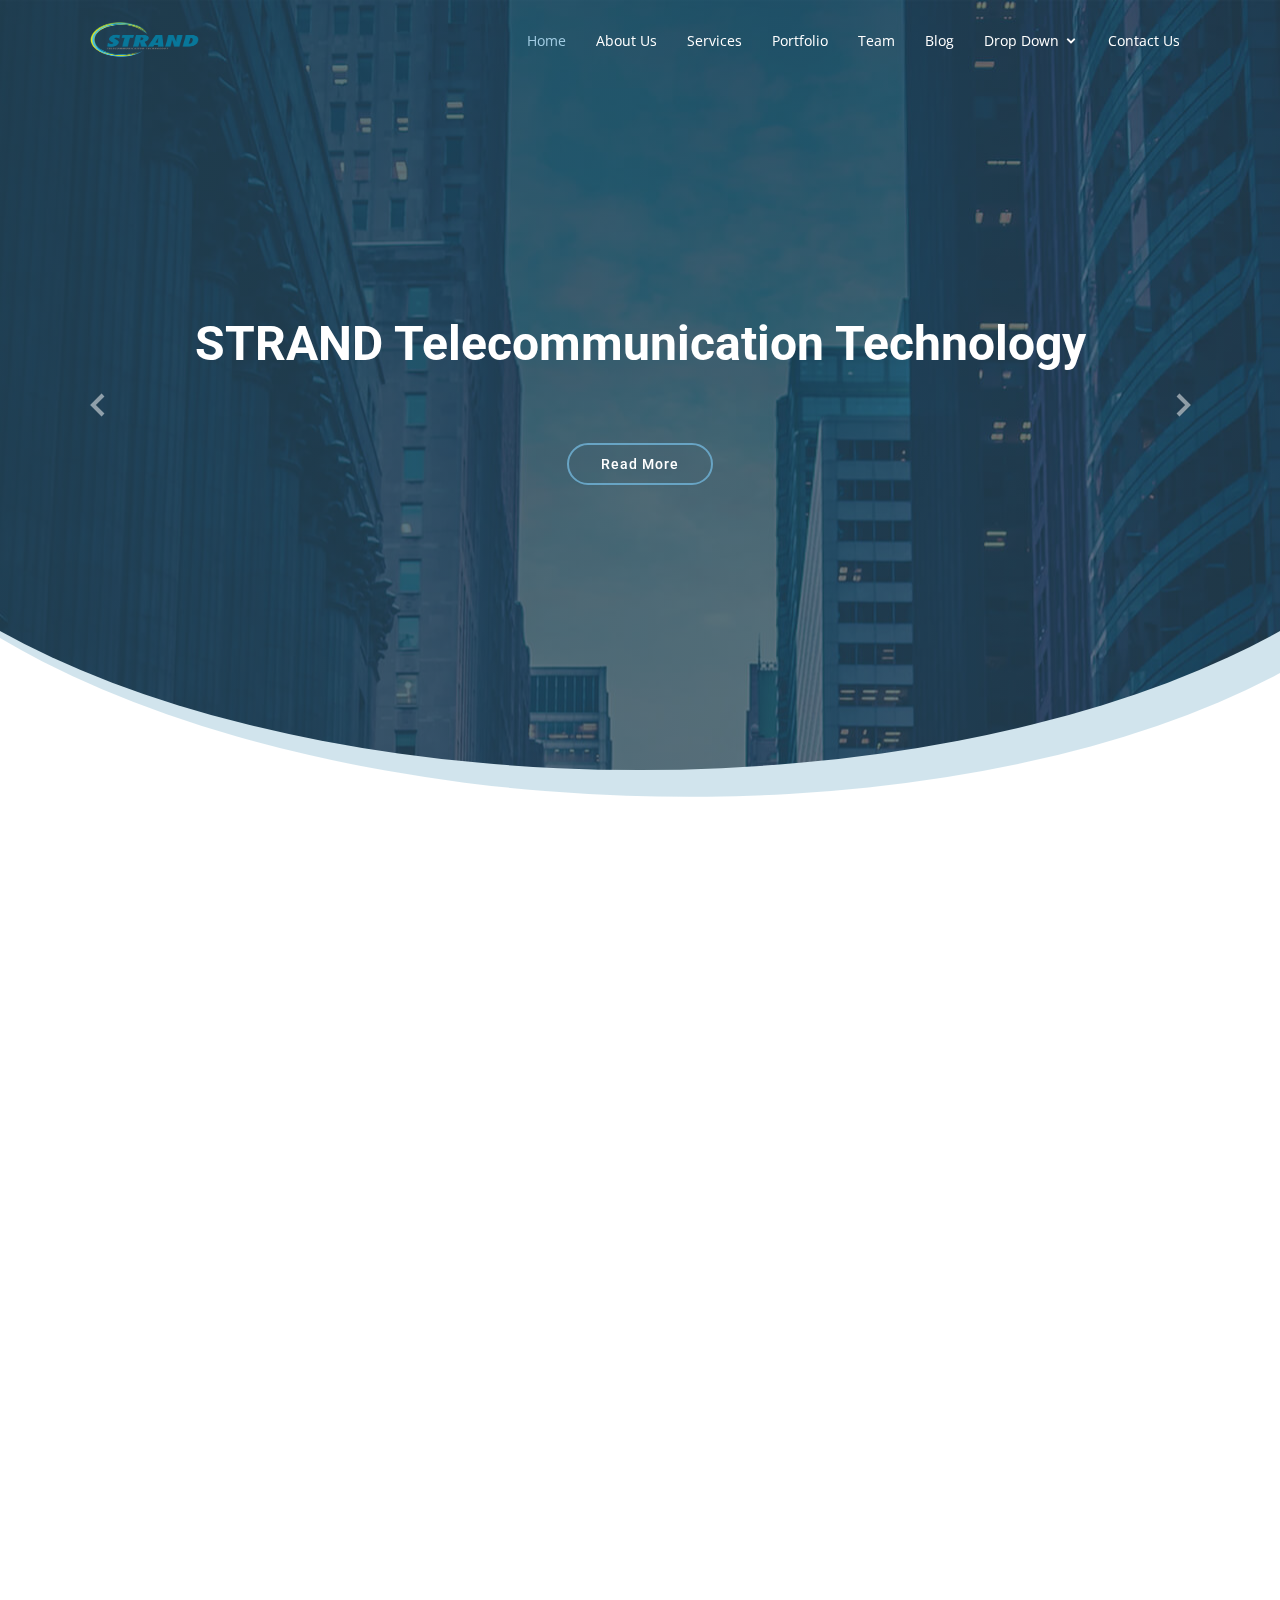
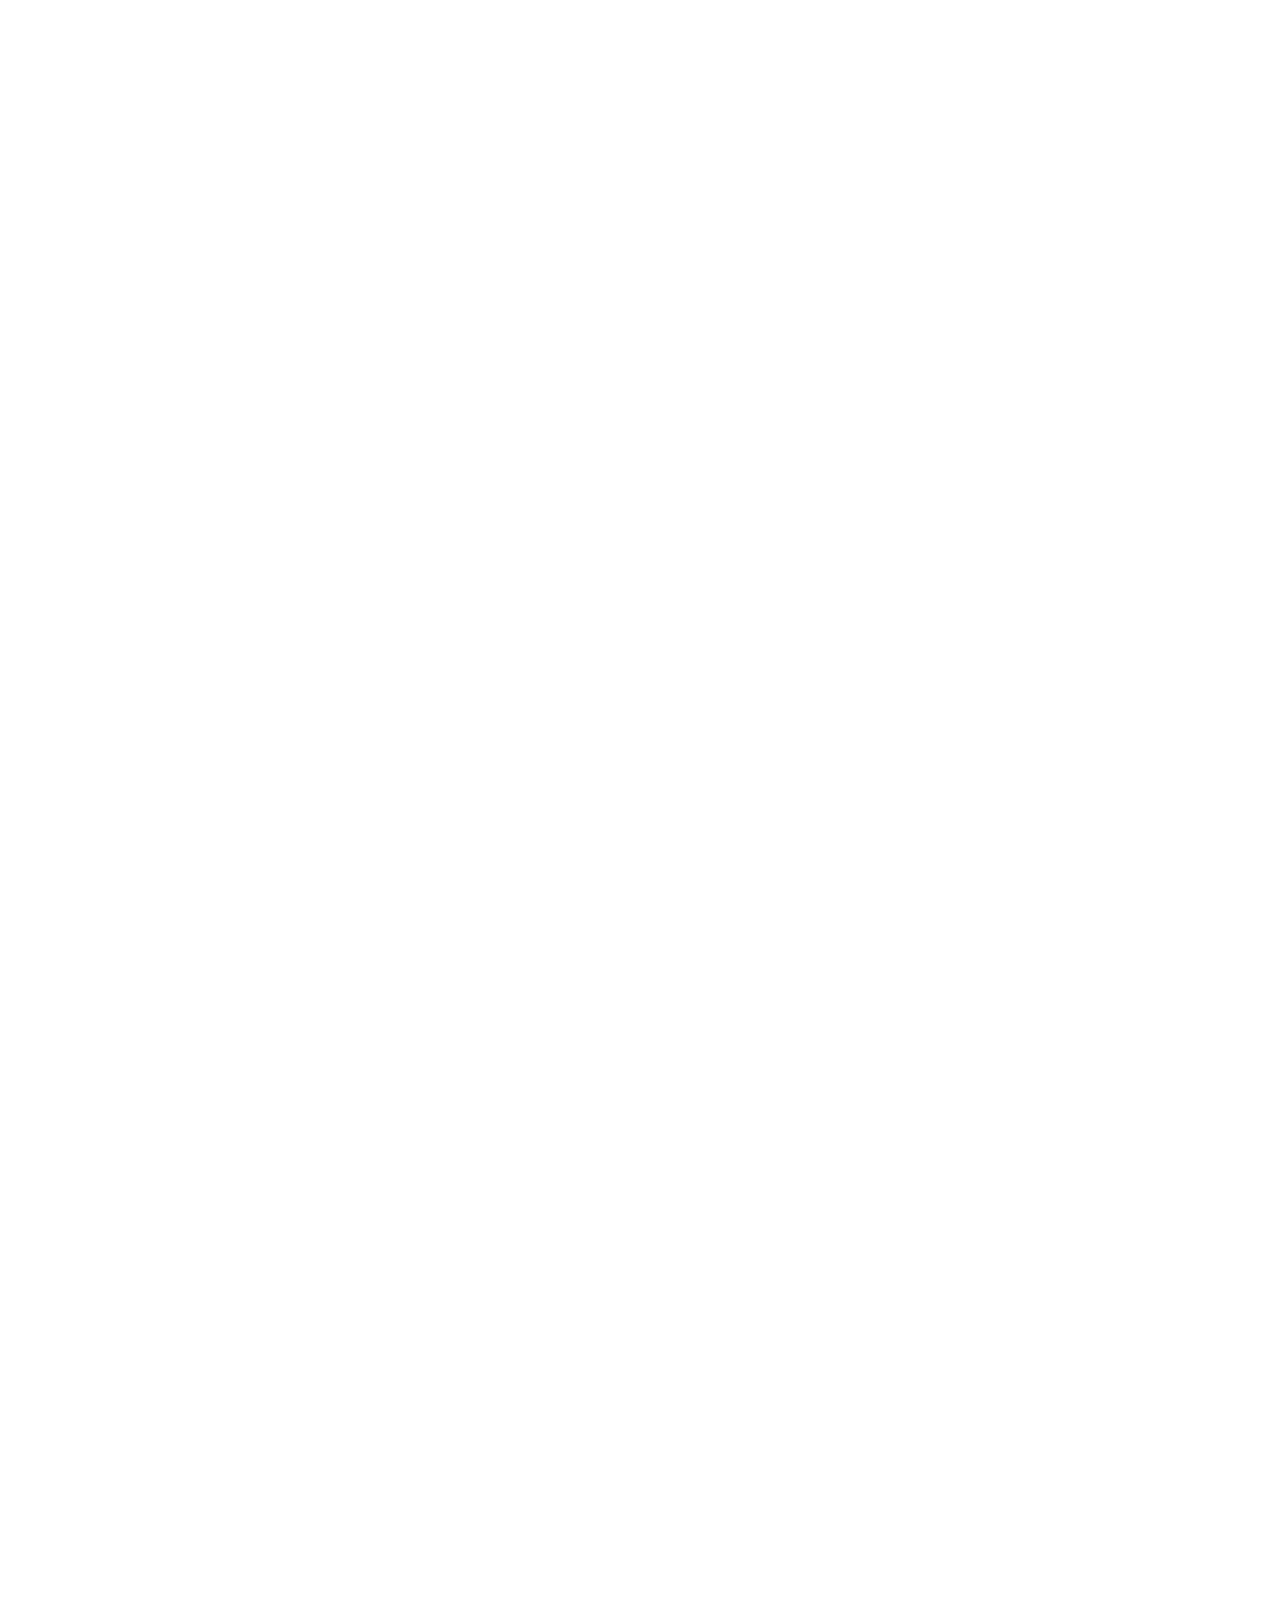
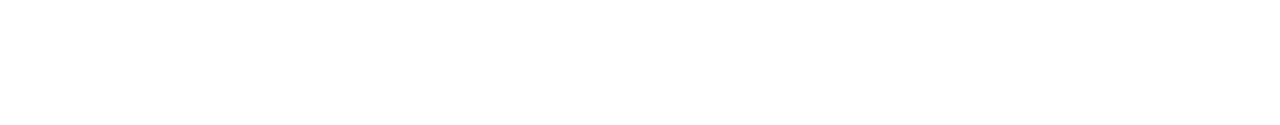
==== index.html @ 5dcbe534 "first app" ====
<!DOCTYPE html>
<html lang="en">

<head>
  <meta charset="utf-8">
  <meta content="width=device-width, initial-scale=1.0" name="viewport">

  <title>Moderna Bootstrap Template - Index</title>
  <meta content="" name="descriptison">
  <meta content="" name="keywords">

  <!-- Favicons -->
  <link href="assets/img/favicon.png" rel="icon">
  <link href="assets/img/apple-touch-icon.png" rel="apple-touch-icon">

  <!-- Google Fonts -->
  <link href="https://fonts.googleapis.com/css?family=Open+Sans:300,300i,400,400i,600,600i,700,700i|Roboto:300,300i,400,400i,500,500i,700,700i&display=swap" rel="stylesheet">

  <!-- Vendor CSS Files -->
  <link href="assets/vendor/bootstrap/css/bootstrap.min.css" rel="stylesheet">
  <link href="assets/vendor/animate.css/animate.min.css" rel="stylesheet">
  <link href="assets/vendor/icofont/icofont.min.css" rel="stylesheet">
  <link href="assets/vendor/boxicons/css/boxicons.min.css" rel="stylesheet">
  <link href="assets/vendor/venobox/venobox.css" rel="stylesheet">
  <link href="assets/vendor/owl.carousel/assets/owl.carousel.min.css" rel="stylesheet">
  <link href="assets/vendor/aos/aos.css" rel="stylesheet">

  <!-- Template Main CSS File -->
  <link href="assets/css/style.css" rel="stylesheet">

  <!-- =======================================================
  * Template Name: Moderna - v2.1.0
  * Template URL: https://bootstrapmade.com/free-bootstrap-template-corporate-moderna/
  * Author: BootstrapMade.com
  * License: https://bootstrapmade.com/license/
  ======================================================== -->
</head>

<body>

  <!-- ======= Header ======= -->
  <header id="header" class="fixed-top header-transparent">
    <div class="container">

      <div class="logo float-left">
        <img src="./assets/img/Strand LOGO-01.png" width="120px" height="100px">
        <a href="index.html"></a>
        <!-- Uncomment below if you prefer to use an image logo -->
        <!-- <a href="index.html"><img src="assets/img/logo.png" alt="" class="img-fluid"></a>-->
      </div>

      <nav class="nav-menu float-right d-none d-lg-block">
        <ul>
          <li class="active"><a href="index.html">Home</a></li>
          <li><a href="#">About Us</a></li>
          <li><a href="services.html">Services</a></li>
          <li><a href="#">Portfolio</a></li>
          <li><a href="#">Team</a></li>
          <li><a href="#">Blog</a></li>
          <li class="drop-down"><a href="">Drop Down</a>
            <ul>
              <li><a href="#">Drop Down 1</a></li>
              <li class="drop-down"><a href="#">Drop Down 2</a>
                <ul>
                  <li><a href="#">Deep Drop Down 1</a></li>
                  <li><a href="#">Deep Drop Down 2</a></li>
                  <li><a href="#">Deep Drop Down 3</a></li>
                  <li><a href="#">Deep Drop Down 4</a></li>
                  <li><a href="#">Deep Drop Down 5</a></li>
                </ul>
              </li>
              <li><a href="#">Drop Down 3</a></li>
              <li><a href="#">Drop Down 4</a></li>
              <li><a href="#">Drop Down 5</a></li>
            </ul>
          </li>
          <li><a href="contact.html">Contact Us</a></li>
        </ul>
      </nav><!-- .nav-menu -->

    </div>
  </header><!-- End Header -->

  <!-- ======= Hero Section ======= -->
  <section id="hero" class="d-flex justify-cntent-center align-items-center">
    <div id="heroCarousel" class="container carousel carousel-fade" data-ride="carousel">

      <!-- Slide 1 -->
      <div class="carousel-item active">
        <div class="carousel-container">
          <h2 class="animate__animated animate__fadeInDown"> STRAND  <span>Telecommunication Technology</span></h2>
          <p class="animate__animated animate__fadeInUp"> </p>
          <a href="" class="btn-get-started animate__animated animate__fadeInUp">Read More</a>
        </div>
      </div>

      <!-- Slide 2 -->
      <div class="carousel-item">
        <div class="carousel-container">
          <h2 class="animate__animated animate__fadeInDown">Strand is here to make a stand</h2>
          <p class="animate__animated animate__fadeInUp"></p>
          <a href="" class="btn-get-started animate__animated animate__fadeInUp">Read More</a>
        </div>
      </div>

      <!-- Slide 3 -->
      <div class="carousel-item">
        <div class="carousel-container">
          <h2 class="animate__animated animate__fadeInDown">Fiber Optic</h2>
          <p class="animate__animated animate__fadeInUp">Fast, Reliable, Experienced  </p>
          <a href="" class="btn-get-started animate__animated animate__fadeInUp">Read More</a>
        </div>
      </div>

      <a class="carousel-control-prev" href="#heroCarousel" role="button" data-slide="prev">
        <span class="carousel-control-prev-icon bx bx-chevron-left" aria-hidden="true"></span>
        <span class="sr-only">Previous</span>
      </a>

      <a class="carousel-control-next" href="#heroCarousel" role="button" data-slide="next">
        <span class="carousel-control-next-icon bx bx-chevron-right" aria-hidden="true"></span>
        <span class="sr-only">Next</span>
      </a>

    </div>
  </section><!-- End Hero -->

  <main id="main">

    <!-- ======= Services Section ======= -->
    <section class="services">
      <div class="container">

        <div class="row">
          <div class="col-md-6 col-lg-3 d-flex align-items-stretch" data-aos="fade-up">
            <div class="icon-box icon-box-pink">
              <div class="icon"><i class="bx bxl-dribbble"></i></div>
              <h4 class="title"><a href="">FTTH Solutions</a></h4>
              <p class="description"></p>
            </div>
          </div>

          <div class="col-md-6 col-lg-3 d-flex align-items-stretch" data-aos="fade-up" data-aos-delay="100">
            <div class="icon-box icon-box-cyan">
              <div class="icon"><i class="bx bx-file"></i></div>
              <h4 class="title"><a href="">OSP Fiber Optics & Services</a></h4>
              <p class="description"></p>
            </div>
          </div>

          <div class="col-md-6 col-lg-3 d-flex align-items-stretch" data-aos="fade-up" data-aos-delay="200">
            <div class="icon-box icon-box-green">
              <div class="icon"><i class="bx bx-tachometer"></i></div>
              <h4 class="title"><a href="">Data Centers Fiber servicess</a></h4>
              <p class="description"></p>
            </div>
          </div>

          <div class="col-md-6 col-lg-3 d-flex align-items-stretch" data-aos="fade-up" data-aos-delay="200">
            <div class="icon-box icon-box-blue">
              <div class="icon"><i class="bx bx-world"></i></div>
              <h4 class="title"><a href="">Smart Compounds and Buildings Fiber Solutions</a></h4>
              <p class="description"></p>
            </div>
          </div>

        </div>

      </div>
    </section><!-- End Services Section -->





    <!-- ======= Why Us Section ======= -->
    <section class="why-us section-bg" data-aos="fade-up" date-aos-delay="200">
      <div class="container">

        <div class="row">
          <div class="col-lg-6 video-box">
            <img src="https://www.broadband4europe.com/wp-content/uploads/2014/09/telecoms_0-640x320.jpg" class="img-fluid" alt="" height="440px">
            <a href="https://www.youtube.com/watch?v=35JE3dIAnNA" class="venobox play-btn mb-4" data-vbtype="video" data-autoplay="true"></a>
          </div>

          <div class="col-lg-6 d-flex flex-column justify-content-center p-5">

            <div class="icon-box">
              <div class="icon"><i class="bx bx-fingerprint"></i></div>
              <h4 class="title"><a href="">Solution design | Planning | Supply of Hardware </a></h4>
            </div>

            <div class="icon-box">
              <div class="icon"><i class="bx bx-gift"></i></div>
              <h4 class="title"><a href="">Testing | Validation | Assessment | Installation</a></h4>
            </div>

          </div>
        </div>

      </div>
    </section><!-- End Why Us Section -->

    <!-- ======= Features Section ======= -->
    <section class="features">
      <div class="container">

<br><br>
<br>
<br>

        <div class="row" data-aos="fade-up">
          <div class="col-md-5">
            <img src="assets/img/features-1.svg" class="img-fluid" alt="">
          </div>
          <div class="col-md-7 pt-4">
            <h3> Strand Telecommunication Technology</h3>
            <p class="font-italic">
              is proud to present Itself to provide the fast, reliable, experienced fiber optic implementation service in Jordan, including and not limited to


            </p>
            <ul>
              <li><i class="icofont-check"></i> Solution design, Planning</li>
              <li><i class="icofont-check"></i> Supply of Hardware , Installation </li>
              <li><i class="icofont-check"></i>  testing , validation and assessment.</li>

            </ul>
          </div>
        </div>

        <div class="row" data-aos="fade-up">
          <div class="col-md-5 order-1 order-md-2">
            <img src="assets/img/features-2.svg" class="img-fluid" alt="">
          </div>
          <div class="col-md-7 pt-5 order-2 order-md-1">
            <h3>Derived from the name of the delicate simplest fiber optic</h3>
            <p class="font-italic">
              strand is here to provide the accuracy and attention to details to the smallest matters you deal with in fiber implementation to assure that your work 
            </p>
            <p>
              is done effectively and efficiently, a company that is built on the cumulative expertise and efforts of leaders in the field of fiber optic knowledge in Jordan Covering OSP and FTTX fiber Networks. 
            </p>
          </div>
        </div>

<br> <br>
<br>
<br>

        </div>

      </div>
    </section><!-- End Features Section -->

  </main><!-- End #main -->

  <!-- ======= Footer ======= -->
  <footer id="footer" data-aos="fade-up" data-aos-easing="ease-in-out" data-aos-duration="500">

    <div class="footer-newsletter">
      <div class="container">
        <div class="row">
          <div class="col-lg-6">
            <h4>STRAND Newsletter</h4>
          </div>
          <div class="col-lg-6">
            <form action="" method="post">
              <input type="email" name="email"><input type="submit" value="Subscribe">
            </form>
          </div>
        </div>
      </div>
    </div>

    <div class="footer-top">
      <div class="container">
        <div class="row">

          <div class="col-lg-3 col-md-6 footer-links">
            <h4>Useful Links</h4>
            <ul>
              <li><i class="bx bx-chevron-right"></i> <a href="#">Home</a></li>
              <li><i class="bx bx-chevron-right"></i> <a href="#">About us</a></li>
              <li><i class="bx bx-chevron-right"></i> <a href="#">Services</a></li>
              <li><i class="bx bx-chevron-right"></i> <a href="#">Terms of service</a></li>
              <li><i class="bx bx-chevron-right"></i> <a href="#">Privacy policy</a></li>
            </ul>
          </div>

          <div class="col-lg-3 col-md-6 footer-links">
            <h4>Our Services</h4>
            <ul>
              <li><i class="bx bx-chevron-right"></i> <a href="#">FTTH Solutions</a></li>
              <li><i class="bx bx-chevron-right"></i> <a href="#">OSP Fiber Optics & Services</a></li>
              <li><i class="bx bx-chevron-right"></i> <a href="#">Data Centers Fiber services</a></li>
              <li><i class="bx bx-chevron-right"></i> <a href="#">Smart Compounds</a></li>
              <li><i class="bx bx-chevron-right"></i> <a href="#"> Buildings Fiber Solutions</a></li>
            </ul>
          </div>

          <div class="col-lg-3 col-md-6 footer-contact">
            <h4>Contact Us</h4>
            <p>
              Mecca Street – Jaber Complex (2) <br>
              3rd Floor<br>

              <strong>Phone:</strong> +962 6 5858 485 <br>
              <strong>Fax</strong> +962 6 5858 483 <br>
            </p>

          </div>
          <div class="col-lg-3 col-md-6 footer-info">
            <div class="social-links mt-3">
              <a href="#" class="twitter"><i class="bx bxl-twitter"></i></a>
              <a href="#" class="facebook"><i class="bx bxl-facebook"></i></a>
              <a href="#" class="instagram"><i class="bx bxl-instagram"></i></a>
              <a href="#" class="linkedin"><i class="bx bxl-linkedin"></i></a>
            </div>
          </div>


        </div>
      </div>
    </div>

    <div class="container">
      <div class="copyright">
        &copy; Copyright <strong><span>STRAND</span></strong>. All Rights Reserved
      </div>
    
    </div>
  </footer><!-- End Footer -->

  <a href="#" class="back-to-top"><i class="icofont-simple-up"></i></a>

  <!-- Vendor JS Files -->
  <script src="assets/vendor/jquery/jquery.min.js"></script>
  <script src="assets/vendor/bootstrap/js/bootstrap.bundle.min.js"></script>
  <script src="assets/vendor/jquery.easing/jquery.easing.min.js"></script>
  <script src="assets/vendor/php-email-form/validate.js"></script>
  <script src="assets/vendor/venobox/venobox.min.js"></script>
  <script src="assets/vendor/waypoints/jquery.waypoints.min.js"></script>
  <script src="assets/vendor/counterup/counterup.min.js"></script>
  <script src="assets/vendor/owl.carousel/owl.carousel.min.js"></script>
  <script src="assets/vendor/isotope-layout/isotope.pkgd.min.js"></script>
  <script src="assets/vendor/aos/aos.js"></script>

  <!-- Template Main JS File -->
  <script src="assets/js/main.js"></script>

</body>

</html>
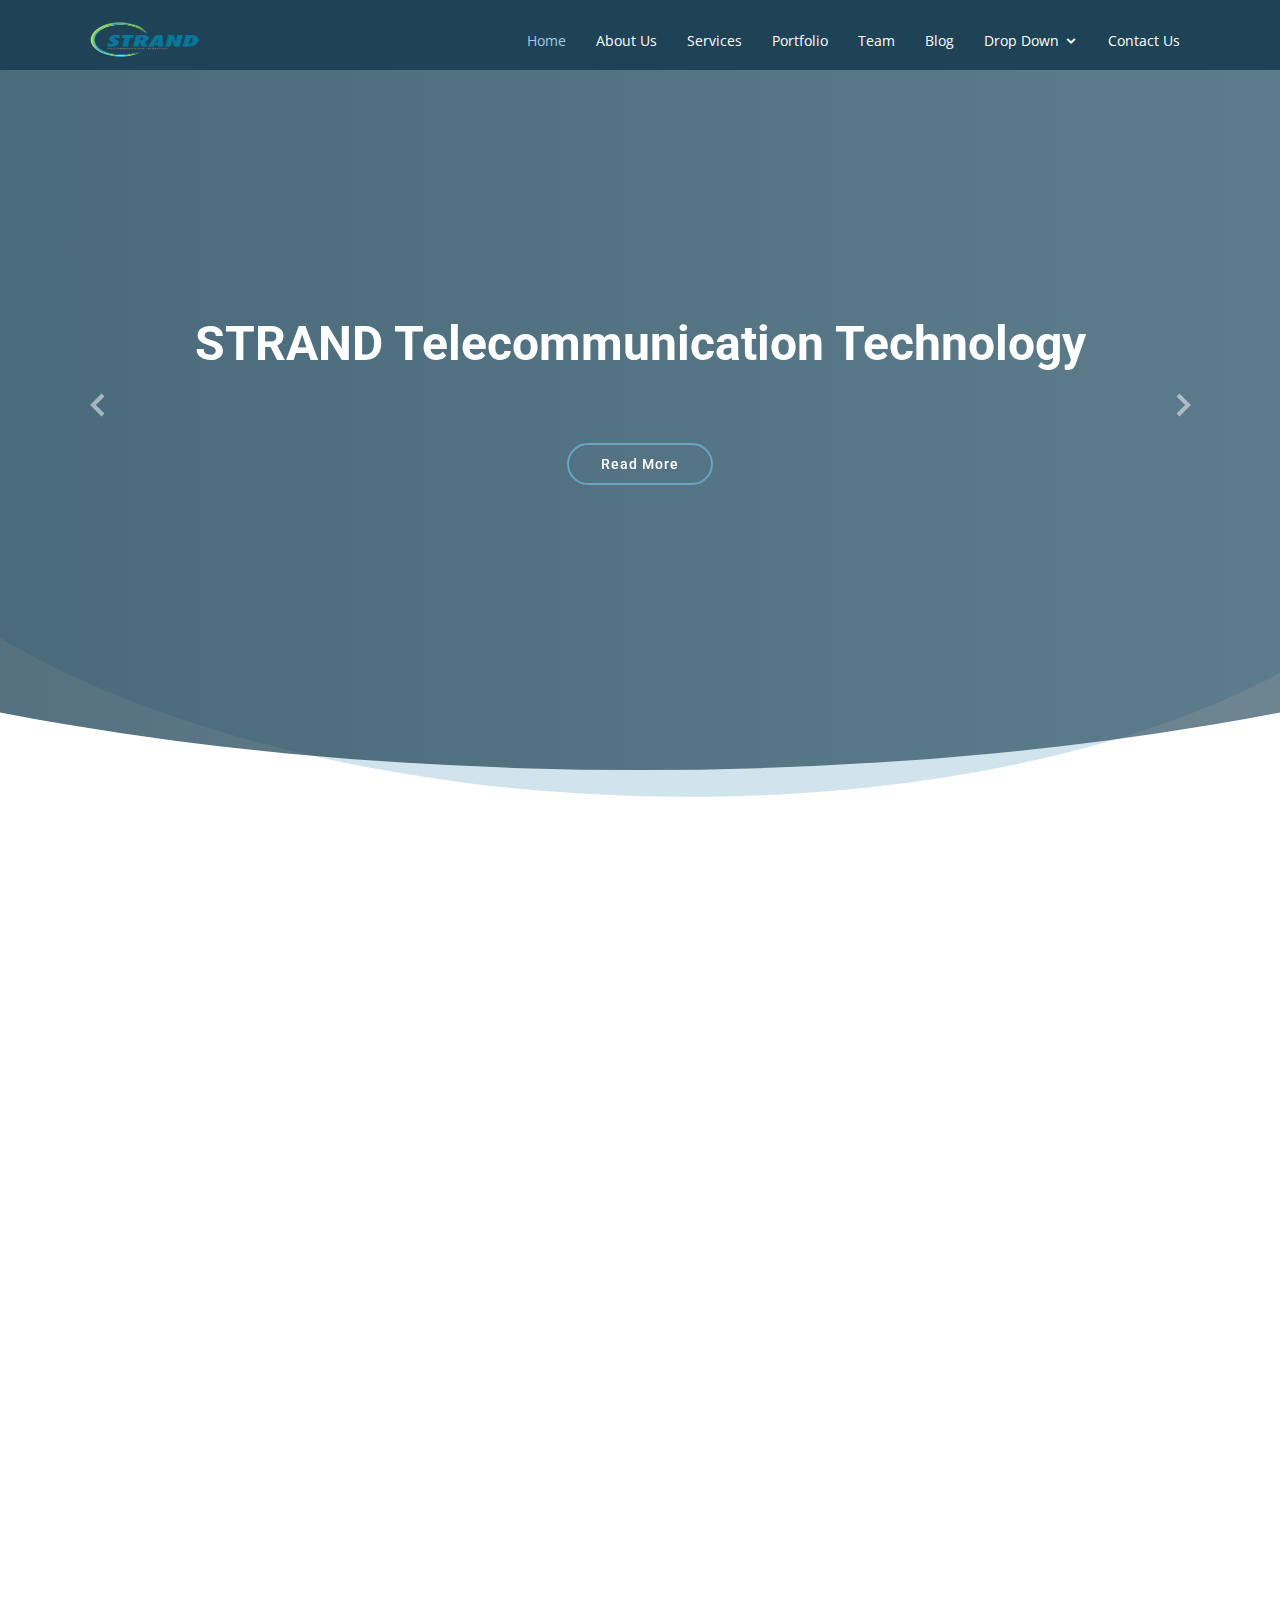
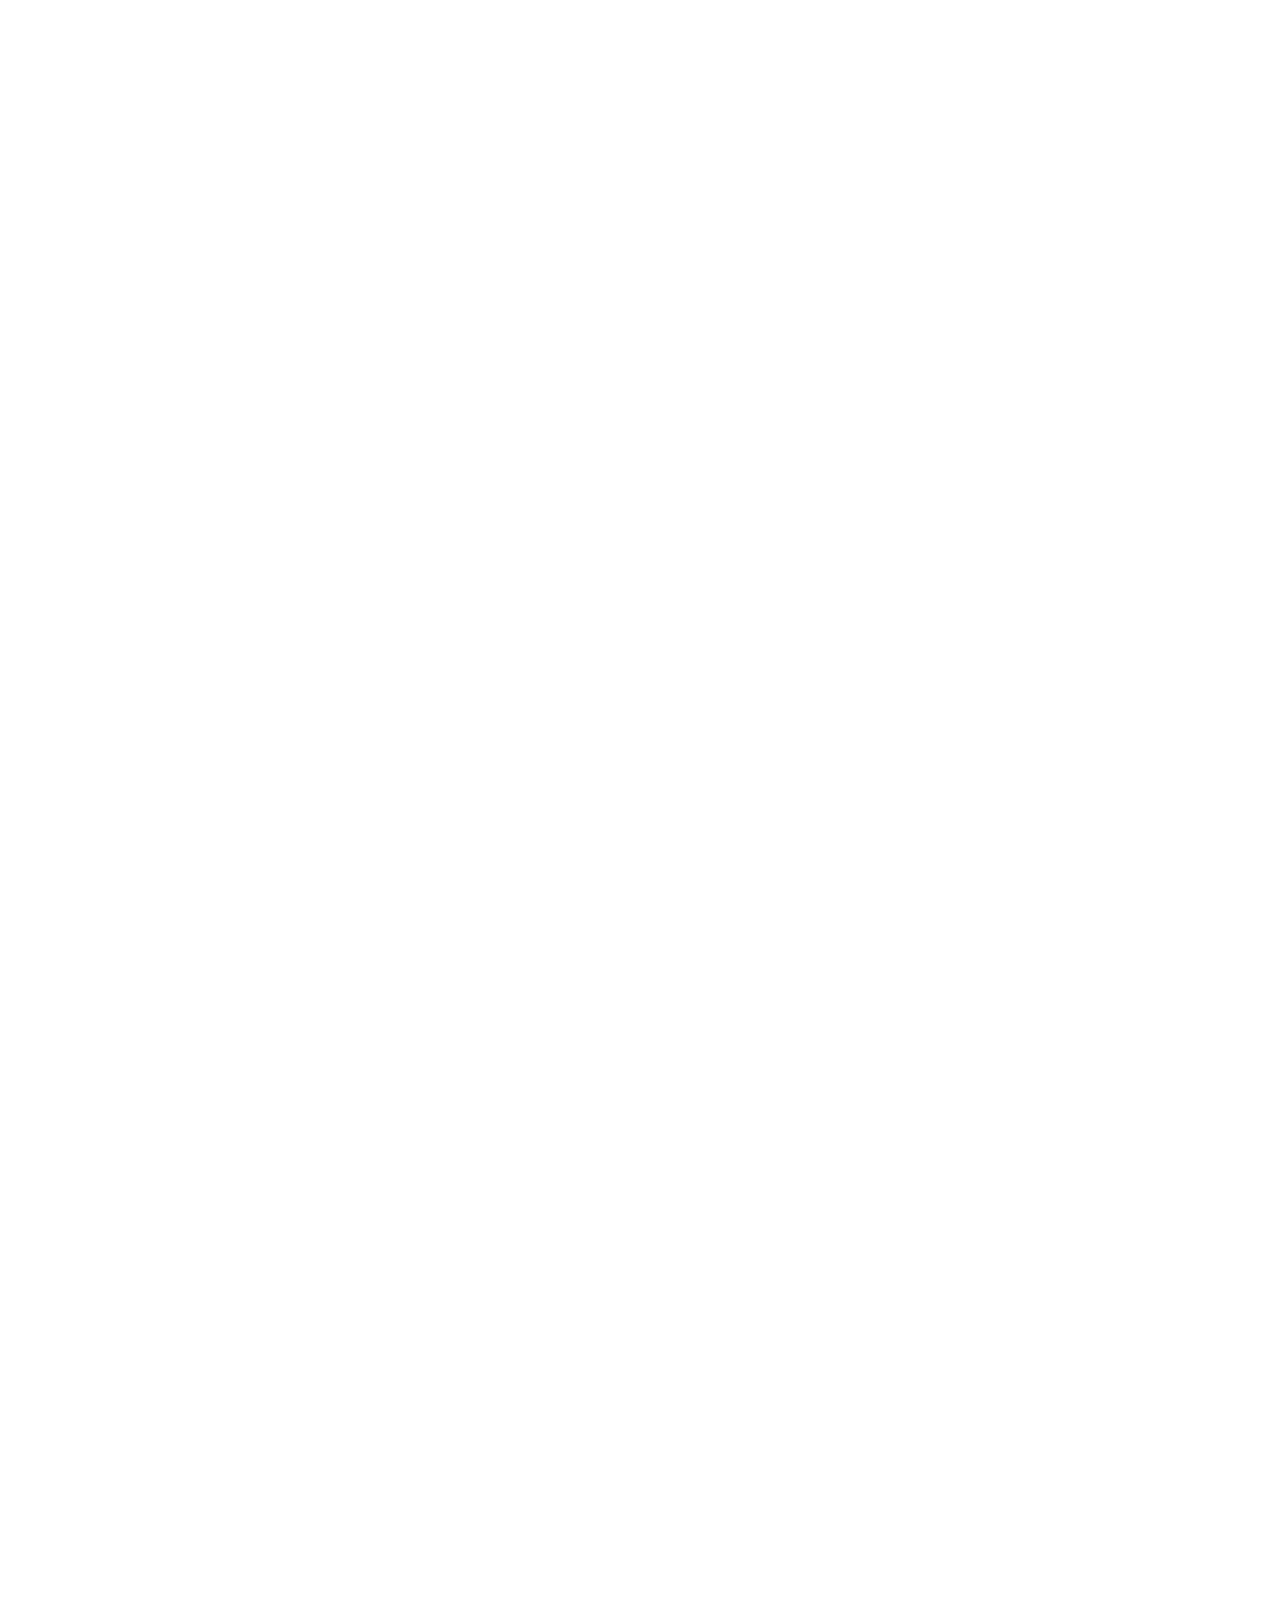
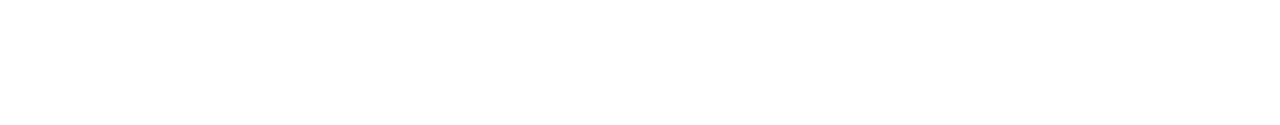
==== commit 45c04e8c: "first app" ====
--- a/index.html
+++ b/index.html
@@ -5,13 +5,13 @@
   <meta charset="utf-8">
   <meta content="width=device-width, initial-scale=1.0" name="viewport">
 
-  <title>Moderna Bootstrap Template - Index</title>
+  <title>strand</title>
   <meta content="" name="descriptison">
   <meta content="" name="keywords">
 
   <!-- Favicons -->
   <link href="assets/img/favicon.png" rel="icon">
-  <link href="assets/img/apple-touch-icon.png" rel="apple-touch-icon">
+  <link href="" rel="apple-touch-icon">
 
   <!-- Google Fonts -->
   <link href="https://fonts.googleapis.com/css?family=Open+Sans:300,300i,400,400i,600,600i,700,700i|Roboto:300,300i,400,400i,500,500i,700,700i&display=swap" rel="stylesheet">
--- a/assets/css/style.css
+++ b/assets/css/style.css
@@ -1,12 +1,12 @@
-/**
-* Template Name: Moderna - v2.1.0
-* Template URL: https://bootstrapmade.com/free-bootstrap-template-corporate-moderna/
-* Author: BootstrapMade.com
-* License: https://bootstrapmade.com/license/
-*/
-
-/*--------------------------------------------------------------
-# General
+/**
+* Template Name: Moderna - v2.1.0
+* Template URL: https://bootstrapmade.com/free-bootstrap-template-corporate-moderna/
+* Author: BootstrapMade.com
+* License: https://bootstrapmade.com/license/
+*/
+
+/*--------------------------------------------------------------
+# General
 --------------------------------------------------------------*/
 body {
   font-family: "Open Sans", sans-serif;
@@ -26,8 +26,8 @@
   font-family: "Roboto", sans-serif;
 }
 
-/*--------------------------------------------------------------
-# Back to top button
+/*--------------------------------------------------------------
+# Back to top button
 --------------------------------------------------------------*/
 .back-to-top {
   position: fixed;
@@ -56,20 +56,22 @@
   transition: background 0.2s ease-in-out;
 }
 
-/*--------------------------------------------------------------
-# Header
+/*--------------------------------------------------------------
+# Header
 --------------------------------------------------------------*/
 #header {
-  height: 80px;
+  height: 70px;
   transition: all 0.5s;
   z-index: 997;
   transition: all 0.5s;
   padding: 20px 0;
+  background: #245168;
+opacity: .2px;  
+}
+
+#header.header-transparent {
   background: #1e4356;
-}
-
-#header.header-transparent {
-  background: none;
+  
 }
 
 #header.header-scrolled {
@@ -103,8 +105,8 @@
   margin-top: 80px;
 }
 
-/*--------------------------------------------------------------
-# Navigation Menu
+/*--------------------------------------------------------------
+# Navigation Menu
 --------------------------------------------------------------*/
 /* Desktop Navigation */
 .nav-menu, .nav-menu * {
@@ -312,8 +314,8 @@
   color: #fff;
 }
 
-/*--------------------------------------------------------------
-# Hero Section
+/*--------------------------------------------------------------
+# Hero Section
 --------------------------------------------------------------*/
 #hero {
   width: 100%;
@@ -327,10 +329,11 @@
   position: absolute;
   left: 50%;
   top: 0;
-  width: 130%;
+  width: 190%;
   height: 95%;
-  background: linear-gradient(to right, rgba(30, 67, 86, 0.8), rgba(30, 67, 86, 0.6)), url("../img/hero-bg.jpg") center top no-repeat;
+  background: linear-gradient(to right, rgba(30, 67, 86, 0.8), rgba(30, 67, 86, 0.6)), url("https://www.icam.hk/wp-content/uploads/2019/08/iStock-929540760-1024x732.jpg") center  no-repeat ;
   z-index: 0;
+  background-size: cover;
   border-radius: 0 0 50% 50%;
   transform: translateX(-50%) rotate(0deg);
 }
@@ -458,8 +461,8 @@
   }
 }
 
-/*--------------------------------------------------------------
-# Hero No Slider Section
+/*--------------------------------------------------------------
+# Hero No Slider Section
 --------------------------------------------------------------*/
 #hero-no-slider {
   width: 100%;
@@ -519,8 +522,8 @@
   }
 }
 
-/*--------------------------------------------------------------
-# Sections General
+/*--------------------------------------------------------------
+# Sections General
 --------------------------------------------------------------*/
 section {
   padding: 60px 0;
@@ -569,8 +572,8 @@
   margin-bottom: 0;
 }
 
-/*--------------------------------------------------------------
-# Breadcrumbs
+/*--------------------------------------------------------------
+# Breadcrumbs
 --------------------------------------------------------------*/
 .breadcrumbs {
   padding: 15px 0;
@@ -614,8 +617,8 @@
   }
 }
 
-/*--------------------------------------------------------------
-# Our Services
+/*--------------------------------------------------------------
+# Our Services
 --------------------------------------------------------------*/
 .services {
   padding-bottom: 20px;
@@ -712,8 +715,8 @@
   border-color: #2282ff;
 }
 
-/*--------------------------------------------------------------
-# Why Us
+/*--------------------------------------------------------------
+# Why Us
 --------------------------------------------------------------*/
 .why-us .container {
   box-shadow: 0 5px 25px 0 rgba(214, 215, 216, 0.6);
@@ -876,8 +879,8 @@
   }
 }
 
-/*--------------------------------------------------------------
-# Features
+/*--------------------------------------------------------------
+# Features
 --------------------------------------------------------------*/
 .features .row + .row {
   margin-top: 100px;
@@ -907,8 +910,8 @@
   margin-bottom: 0;
 }
 
-/*--------------------------------------------------------------
-# About
+/*--------------------------------------------------------------
+# About
 --------------------------------------------------------------*/
 .about h3 {
   font-weight: 400;
@@ -934,8 +937,8 @@
   margin-bottom: 0;
 }
 
-/*--------------------------------------------------------------
-# Facts
+/*--------------------------------------------------------------
+# Facts
 --------------------------------------------------------------*/
 .facts .counters span {
   font-size: 48px;
@@ -950,8 +953,8 @@
   font-size: 14px;
 }
 
-/*--------------------------------------------------------------
-# Our Skills
+/*--------------------------------------------------------------
+# Our Skills
 --------------------------------------------------------------*/
 .skills {
   padding: 60px 0;
@@ -981,8 +984,8 @@
   transition: .9s;
 }
 
-/*--------------------------------------------------------------
-# Tetstimonials
+/*--------------------------------------------------------------
+# Tetstimonials
 --------------------------------------------------------------*/
 .testimonials {
   padding: 60px 0;
@@ -1063,8 +1066,8 @@
   }
 }
 
-/*--------------------------------------------------------------
-# Service Details
+/*--------------------------------------------------------------
+# Service Details
 --------------------------------------------------------------*/
 .service-details {
   padding-bottom: 10px;
@@ -1139,8 +1142,8 @@
   color: #68A4C4;
 }
 
-/*--------------------------------------------------------------
-# Pricing
+/*--------------------------------------------------------------
+# Pricing
 --------------------------------------------------------------*/
 .pricing .row {
   padding-top: 40px;
@@ -1255,8 +1258,8 @@
   }
 }
 
-/*--------------------------------------------------------------
-# Portfolio
+/*--------------------------------------------------------------
+# Portfolio
 --------------------------------------------------------------*/
 .portfolio {
   padding-bottom: 60px;
@@ -1340,8 +1343,8 @@
   top: calc(50% - 30px);
 }
 
-/*--------------------------------------------------------------
-# Portfolio Details
+/*--------------------------------------------------------------
+# Portfolio Details
 --------------------------------------------------------------*/
 .portfolio-details {
   padding-top: 40px;
@@ -1427,8 +1430,8 @@
   }
 }
 
-/*--------------------------------------------------------------
-# Team
+/*--------------------------------------------------------------
+# Team
 --------------------------------------------------------------*/
 .team {
   background: #fff;
@@ -1502,8 +1505,8 @@
   transition: bottom ease-in-out 0.4s;
 }
 
-/*--------------------------------------------------------------
-# Contact
+/*--------------------------------------------------------------
+# Contact
 --------------------------------------------------------------*/
 .contact {
   padding-bottom: 30px;
@@ -1643,8 +1646,8 @@
   }
 }
 
-/*--------------------------------------------------------------
-# Map
+/*--------------------------------------------------------------
+# Map
 --------------------------------------------------------------*/
 .map {
   padding: 0;
@@ -1656,8 +1659,8 @@
   height: 380px;
 }
 
-/*--------------------------------------------------------------
-# Blog
+/*--------------------------------------------------------------
+# Blog
 --------------------------------------------------------------*/
 .blog {
   padding: 40px 0 20px 0;
@@ -2177,8 +2180,8 @@
   font-size: 14px;
 }
 
-/*--------------------------------------------------------------
-# Footer
+/*--------------------------------------------------------------
+# Footer
 --------------------------------------------------------------*/
 #footer {
   background: #0b212d;
